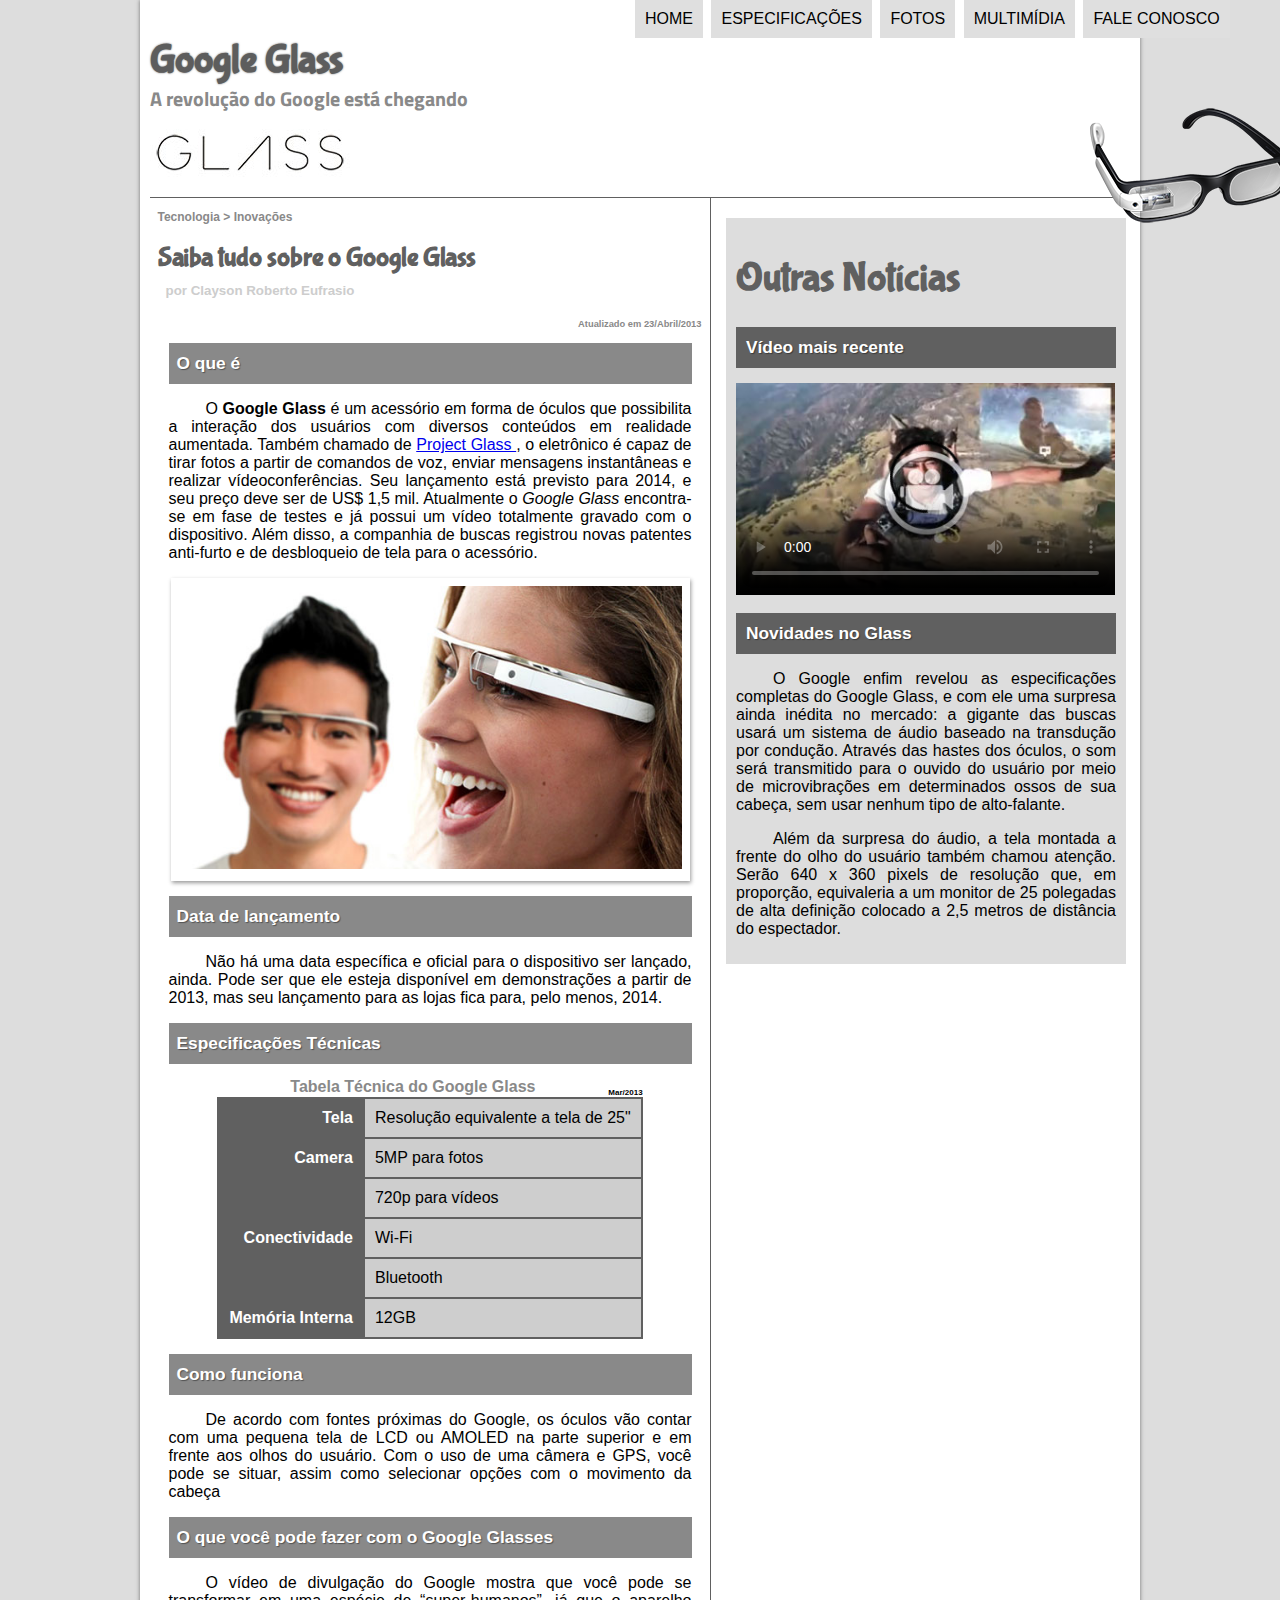
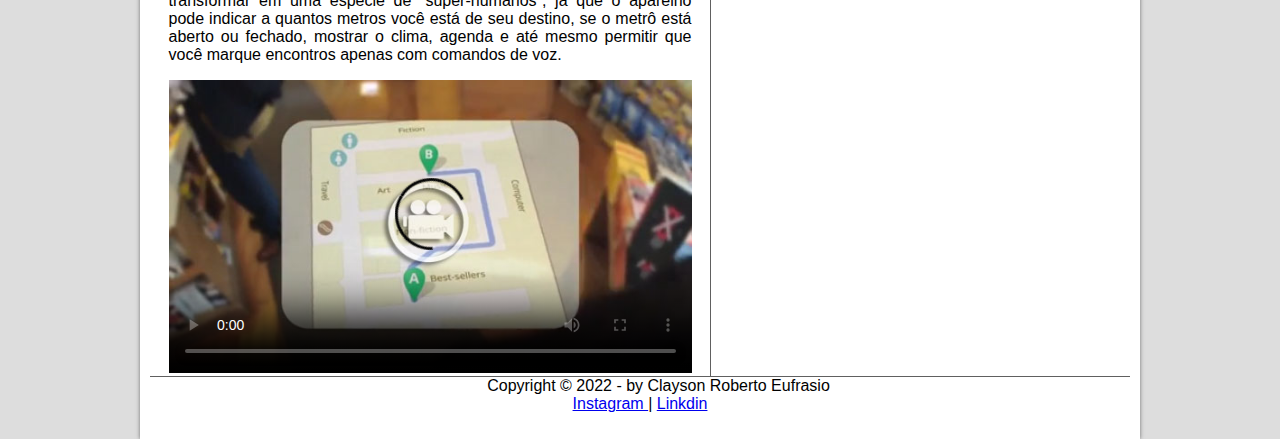
==== projeto-glass-html5/index.html @ 9a59c57a "Commit full course" ====
<!DOCTYPE html>
<html lang="en">

<head>
    <script src="_javascript/funcoes.js"></script>
    <link rel="stylesheet" href="_css/estilo.css">
    <meta charset="UTF-8">
    <meta http-equiv="X-UA-Compatible" content="IE=edge">
    <meta name="viewport" content="width=device-width, initial-scale=1.0">
    <title>Tudo sobre Google Glass</title>
</head>

<body>
    <div id="interface">
        <header id="cabecalhoPrincipal">
            <hgroup>
                <h1> Google Glass </h1>
                <h2> A revolução do Google está chegando </h2>
            </hgroup>
            <img id="icone" src="_imagens/glass-oculos-preto-peq.png" alt="ôculos Glass">
            <nav id="menuPrincipal">
                <h1> Menu Principal </h1>
                <ul>
                    <li onmousemove="mudaIcone('./_imagens/home.png')" onmouseout="mudaIcone('./_imagens/glass-oculos-preto-peq.png')">
                        <a href="./index.html"> Home </a>
                    </li>
                    <li onmousemove="mudaIcone('./_imagens/especificacoes.png')" onmouseout="mudaIcone('./_imagens/glass-oculos-preto-peq.png')">
                        <a href="./specs.html"> Especificações </a>
                    </li>
                    <li onmousemove="mudaIcone('./_imagens/fotos.png')" onmouseout="mudaIcone('./_imagens/glass-oculos-preto-peq.png')">
                        <a href="./fotos.html"> Fotos </a>
                    </li>
                    <li onmousemove="mudaIcone('./_imagens/multimidia.png')" onmouseout="mudaIcone('./_imagens/glass-oculos-preto-peq.png')">
                        <a href="./multimidia.html"> Multimídia </a>
                    </li>
                    <li onmousemove="mudaIcone('./_imagens/contato.png')" onmouseout="mudaIcone('./_imagens/glass-oculos-preto-peq.png')">
                        <a href="./fale-conosco.html"> Fale conosco </a>
                    </li>
                </ul>
            </nav>
        </header>
        <section id="corpoDaEsquerda">
            <article>
                <header class="cabecalhoDaSection">
                    <hgroup>
                        <h3> Tecnologia > Inovações </h3>
                        <h1> Saiba tudo sobre o Google Glass </h1>
                        <h2> por Clayson Roberto Eufrasio </h2>
                        <h3 class="direita"> Atualizado em 23/Abril/2013 </h3>
                    </hgroup>
                </header>
                <h2> O que é </h2>
                <p>
                    O <span style="font-weight: 900;"> Google Glass </span> é um acessório em forma de óculos que
                    possibilita a
                    interação dos usuários com diversos
                    conteúdos
                    em
                    realidade aumentada. Também chamado de <a href="https://www.google.com/glass/start/"
                        target="_blank">
                        Project Glass </a>, o eletrônico é capaz de tirar fotos a partir
                    de
                    comandos
                    de voz,
                    enviar mensagens instantâneas e realizar vídeo&shy;con&shy;ferên&shy;cias. Seu lançamento está
                    previsto
                    para
                    2014, e seu
                    preço
                    deve ser
                    de US$ 1,5 mil. Atualmente o <em> Google Glass </em> encontra-se em fase de testes e já possui um
                    vídeo
                    totalmente
                    gravado
                    com o
                    dispositivo. Além disso, a companhia de buscas registrou novas patentes anti-furto e de desbloqueio
                    de
                    tela
                    para
                    o
                    acessório.
                </p>
                <figure class="imagemComLegenda">
                    <img src="_imagens/glass-quadro-homem-mulher.jpg" alt="Homem e mulher usando ôculos glass">
                    <figcaption>
                        <h3> Google Glass </h3>
                        <p>
                            Uma nova maneira de ver o mundo
                        </p>
                    </figcaption>
                </figure>
                <h2> Data de lançamento </h2>
                <p>
                    Não há uma data específica e oficial para o dispositivo ser lançado, ainda. Pode ser que ele esteja
                    disponível
                    em
                    demonstrações a partir de 2013, mas seu lançamento para as lojas fica para, pelo menos, 2014.
                </p>
                <h2> Especificações Técnicas </h2>
                <table id="tabelaCorpoDaEsquerda">
                    <caption> Tabela Técnica do Google Glass <span> Mar/2013 </span> </caption>
                    <tr>
                        <td class="esquerda"> Tela </td>
                        <td class="direita"> Resolução equivalente a tela de 25" </td>
                    </tr>
                    <tr>
                        <td class="esquerda" rowspan="2"> Camera </td>
                        <td class="direita"> 5MP para fotos </td>
                    </tr>
                    <tr>
                        <td class="direita"> 720p para vídeos </td>
                    </tr>
                    <tr>
                        <td class="esquerda" rowspan="2"> Conectividade </td>
                        <td class="direita"> Wi-Fi </td>
                    </tr>
                    <tr>
                        <td class="direita"> Bluetooth </td>
                    </tr>
                    <tr>
                        <td class="esquerda"> Memória Interna </td>
                        <td class="direita"> 12GB </td>
                    </tr>
                </table>
                <h2> Como funciona </h2>
                <p>
                    De acordo com fontes próximas do Google, os óculos vão contar com uma pequena tela de LCD ou AMOLED
                    na
                    parte
                    superior e
                    em frente aos olhos do usuário. Com o uso de uma câmera e GPS, você pode se situar, assim como
                    selecionar
                    opções
                    com o
                    movimento da cabeça
                </p>
                <h2> O que você pode fazer com o Google Glasses </h2>
                <p>
                    O vídeo de divulgação do Google mostra que você pode se transformar em uma espécie de “super-<wbr>humanos”, já que
                    o
                    aparelho
                    pode indicar a quantos metros você está de seu destino, se o metrô está aberto ou fechado, mostrar o clima,
                    agenda e até
                    mesmo permitir que você marque encontros apenas com comandos de voz.
                </p>
                <video controls="controls" id="video1" poster="./_imagens/video-mini01.jpg">
                    <source src="_media/how-it-feels.mp4">
                </video>
            </article>
        </section>
        <aside id="corpoDaDireita">
            <h1> Outras Notícias </h1>
            <h2> Vídeo mais recente </h2>

            <video id="video2" controls="controls" poster="_imagens/video-mini02.jpg">
                <source src="_media/one-day.mp4">
            </video>

            <h2> Novidades no Glass </h2>
            <p>
                O Google enfim revelou as especificações completas do Google Glass, e com ele uma surpresa ainda inédita
                no
                mercado: a
                gigante das buscas usará um sistema de áudio baseado na transdução por condução. Através das hastes dos
                óculos,
                o som
                será transmitido para o ouvido do usuário por meio de microvibrações em determinados ossos de sua
                cabeça,
                sem
                usar
                nenhum tipo de alto-falante.
            </p>
            <p>
                Além da surpresa do áudio, a tela montada a frente do olho do usuário também chamou atenção. Serão 640 x
                360
                pixels de
                resolução que, em proporção, equivaleria a um monitor de 25 polegadas de alta definição colocado a 2,5
                metros de
                distância do espectador.
            </p>
        </aside>
        <footer id="rodape">
            <p>
                Copyright &copy; 2022 - by Clayson Roberto Eufrasio <br>
                <a href="https://www.instagram.com/" target="_blank"> Instagram </a> | <a
                    href="https://www.linkedin.com/in/clayson-roberto-eufrasio-2054b521a/" target="_blank"> Linkdin </a>
            </p>
        </footer>
    </div>

</body>

</html>
---- projeto-glass-html5/_css/estilo.css ----
@import url('https://fonts.googleapis.com/css2?family=Bubblegum+Sans&display=swap');
@import url('https://fonts.googleapis.com/css2?family=Bubblegum+Sans&family=Titillium+Web&display=swap');

body {
    background-color: #dddddd;
    color: rgba(0, 0, 0, 1);
    font-family: Arial, Helvetica, sans-serif;
}

#interface {
    background-color: #ffffff;
    width: 980px;
    box-shadow: 0px 0px 4px rgba(0, 0, 0, 0.5);
    padding: 10px;
    margin: -8px auto;
}

p {
    text-indent: 37px;
    text-align: justify;
}

/* FORMATAÇÃO DO CABEÇALHO PRINCIPAL */

#cabecalhoPrincipal {
    height: 160px;
    border-bottom: 1px solid #606060;
    background: url("../_imagens/glass-logo-peq.jpg") no-repeat 0px 92px;
}

#cabecalhoPrincipal h1 {
    font-family: 'Bubblegum Sans', cursive;
    text-shadow: 0px 0px 2px rgba(0, 0, 0, 0.6);
    color: #5d5d5d;
    margin-bottom: 0px;
    font-size: 30pt;
}

#cabecalhoPrincipal h2 {
    font-family: 'Titillium Web', sans-serif;
    font-size: 15pt;
    color: #898989;
    margin-top: 0px;
}

/* FORMATAÇÃO MENU PRINCIPAL */

#menuPrincipal {
    display: block;
}

#menuPrincipal h1 {
    display: none;
}

#menuPrincipal ul {
    text-transform: uppercase;
    position: absolute;
    top: -18px;
    left: 593px;
}

#menuPrincipal li {
    display: inline-block;
    padding: 10px;
    background-color: #dfdfdf;
    margin: 2px;
}

#menuPrincipal li:hover {
    background-color: #606060;
    transition: 1s;
}

#menuPrincipal a {
    text-decoration: none;
    color: #000000;
}

#menuPrincipal a:hover {
    color: #ffffff;
}

/* FORMATAÇÃO ICONE PRINCIPAL */

#icone {
    position: absolute;
    top: 104px;
    left: 1090px;
}

/* FORMATAÇÃO CORPO DA ESQUERDA ( SECTION) */

#corpoDaEsquerda {
    display: block;
    float: left;
    width: 560px;
    border-right: 1px solid #606060;
}

/* FORMATAÇÃO ARTICLE DO CORPO DA ESQUERDA */

#corpoDaEsquerda article {
    width: 523px;
    margin: auto;
}

#corpoDaEsquerda article h2 {
    background-color: #898989;
    color: #ffffff;
    font-size: 13pt;
    padding: 10px 8px ;
    font-weight: bolder;
    text-shadow: 1px 1px 1px rgba(0, 0, 0, 0.4);
}

/* FORMATAÇÃO DO CABEÇALHO DO ARTICLE */

#corpoDaEsquerda article header {
    margin-left: -11px;
}

#corpoDaEsquerda article header h1 {
    font-family: 'Bubblegum Sans', cursive;
    font-size: 20pt;
    color: #606060;
    margin-bottom: 0px;
}

#corpoDaEsquerda article header h2 {
    margin-top: 0px;
    background-color: #ffffff;
    color: #cdcdcd;
    font-size: 10pt;
    text-shadow: 0px 0px 0px white;
}

#corpoDaEsquerda article header h3 {
    color: #898989;
    font-size: 9pt;
}

#corpoDaEsquerda article header h3.direita {
    background-color: #FFFFFF;
    text-align: right;
    margin-right: -10px;
    font-size: 7pt;
}

/* FORMATAÇÃO IMAGEM COM LEGENDA */

.imagemComLegenda {
    border: 8px solid #ffffff;
    box-shadow: 1px 2px 4px rgba(0, 0, 0, 0.4);
    position: relative;
    width: 503px;
    margin: auto;
}

.imagemComLegenda img {
    width: 100%;
    height: 100%;
}

.imagemComLegenda figcaption {
    position: absolute;
    color: #ffffff;
    top: 0px;
    background-color: rgba(0, 0, 0, 0.5);
    width: 100%;
    height: 100%;
    padding: 10px;
    box-sizing: border-box;
    opacity: 0;
}

.imagemComLegenda figcaption:hover {
    transition: 1s;
    opacity: 1;
}

/* FORMATAÇÃO DA TABELA CORPO DA ESQUERDA */

#tabelaCorpoDaEsquerda caption {
    font-weight: bolder;
    color: #898989;
}

#tabelaCorpoDaEsquerda caption span {
    display: block;
    font-size: 8px;
    float: right;
    padding-top: 10px;
    color: #000000;
}

#tabelaCorpoDaEsquerda {
    margin: auto;
    border: 1px solid #606060;
    border-spacing: 0px;
}

#tabelaCorpoDaEsquerda td {
    border: 1px solid #606060;
    padding: 10px;
    vertical-align: top;
}

.esquerda {
    background-color: #606060;
    text-align: right;
    color: #ffffff;
    font-weight: bold;
}

.direita {
    background-color: #cecece;
    text-align: left;
}

#video1 {
    width: 523px;
}

#video2 {
    width: 379px;
}

/* FORMATAÇÃO CORPO DA DIREITA ( ASIDE )*/

#corpoDaDireita {
    display: block;
    width: 380px;
    float: right;
    background-color: #dddddd;
    padding: 10px;
    margin-right: 4px;
    margin-top: 20px;
}

#corpoDaDireita h1 {
    font-family: 'Bubblegum Sans', cursive;
    font-size: 30pt;
    color: #606060;
}

#corpoDaDireita h2 {
    background-color: #606060;
    padding: 10px;
    color: #ffffff;
    font-size: 13pt;
    text-shadow: 1px 1px 1px rgba(0, 0, 0, 0.4);
}

/* FORMATAÇÃO DO RODAPÉ */

#rodape {
    clear: both;
}

#rodape p {
    text-align: center;
    border-top: 1px solid #606060;
}


/* FORMATAÇÃO ARTIGO PAGINAS DO MENU */

#corpo article header {
    margin-left: 7px;
}

#corpo article header h1 {
    font-family: 'Bubblegum Sans', cursive;
    font-size: 20pt;
    color: #606060;
    margin-bottom: 0px;
}

#corpo article header h2 {
    margin-top: 0px;
    background-color: #ffffff;
    color: #cdcdcd;
    font-size: 10pt;
    text-shadow: 0px 0px 0px white;
}

#corpo article header h3 {
    color: #898989;
    font-size: 9pt;
}

#corpo article header h3.direita {
    background-color: #FFFFFF;
    text-align: right;
    font-size: 7pt;
}

iframe {
    margin-left: 20px;
    border: none;
    width: 414px;
    height: 275px;
    overflow: hidden;
    scrollbar-width: 344px;
}
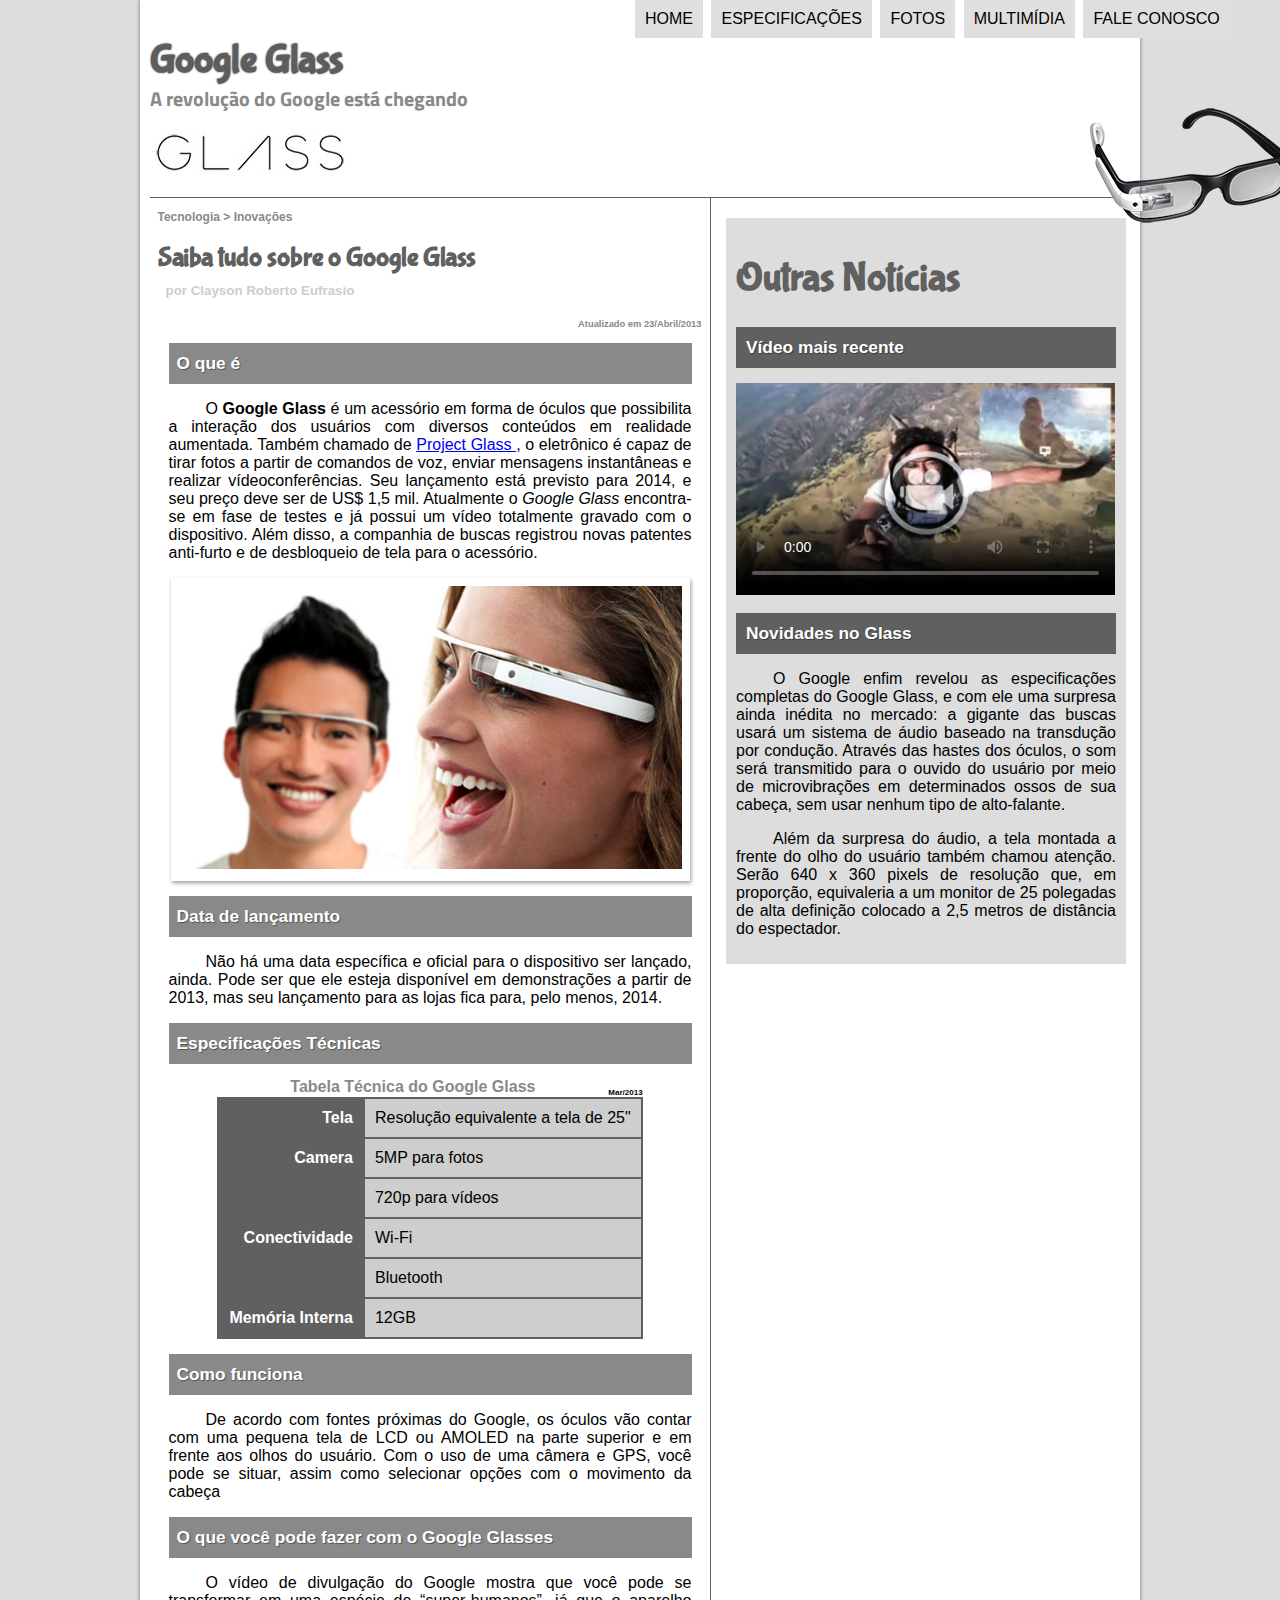
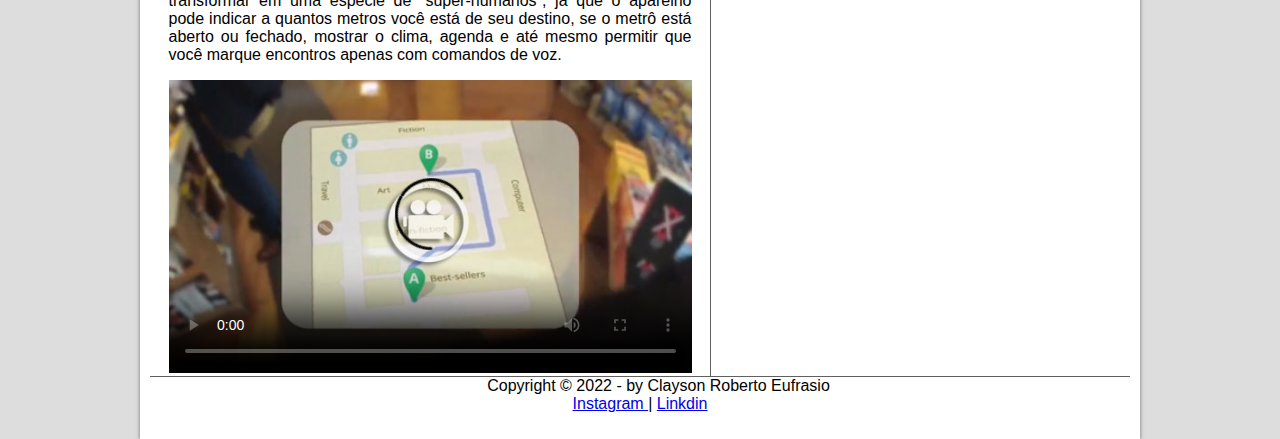
==== commit 3db693b6: "Arrumando Tudo" ====
--- a/projeto-glass-html5/index.html
+++ b/projeto-glass-html5/index.html
@@ -1,5 +1,5 @@
 <!DOCTYPE html>
-<html lang="en">
+<html lang="pt-br">
 
 <head>
     <script src="_javascript/funcoes.js"></script>
